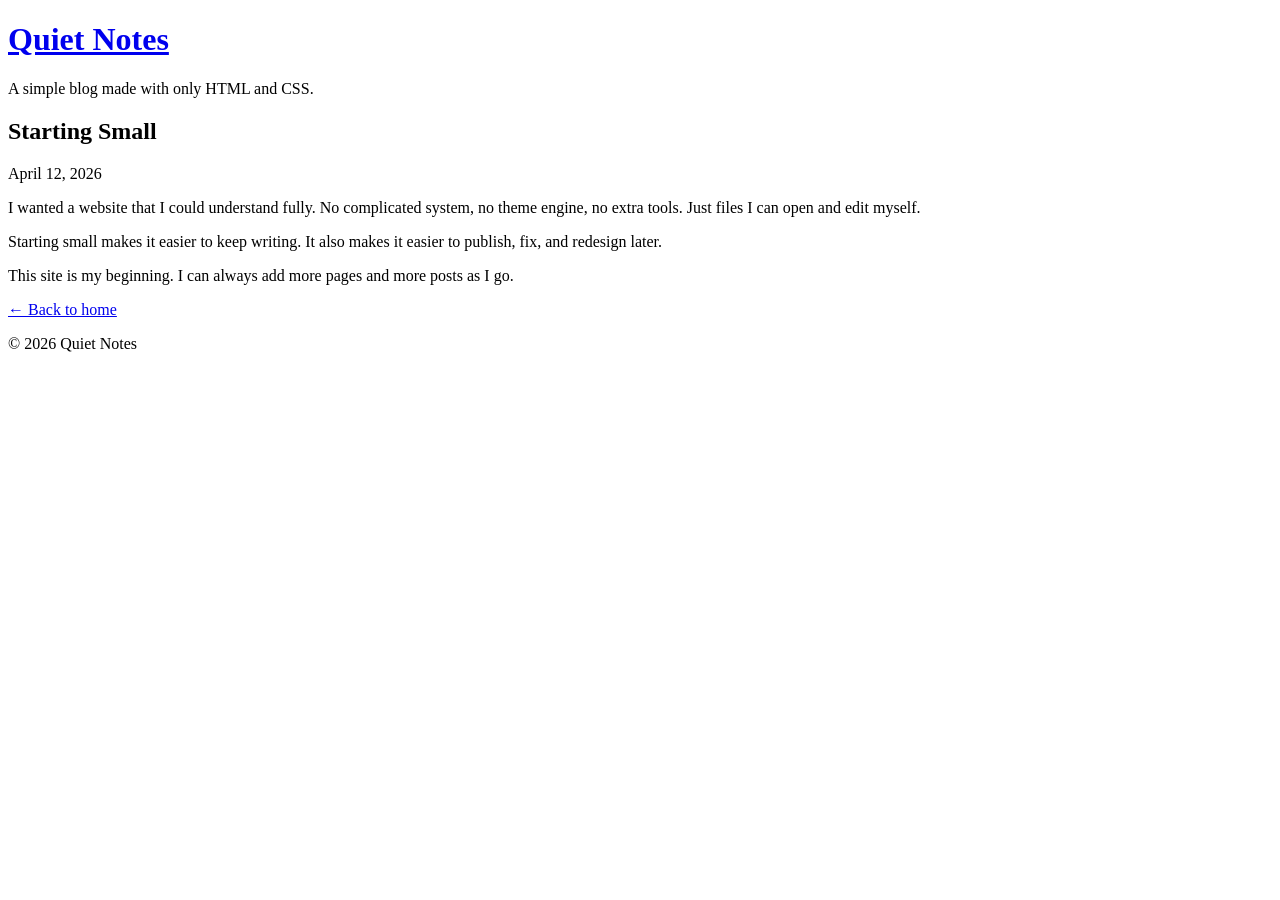
==== post1.html @ ef0f66a3 "Create post1.html" ====
<!DOCTYPE html>
<html lang="en">
<head>
  <meta charset="UTF-8">
  <meta name="viewport" content="width=device-width, initial-scale=1.0">
  <title>Starting Small - Quiet Notes</title>
  <link rel="stylesheet" href="style.css">
</head>
<body>
  <header class="site-header">
    <h1><a href="index.html">Quiet Notes</a></h1>
    <p class="tagline">A simple blog made with only HTML and CSS.</p>
  </header>

  <main>
    <article class="post">
      <h2>Starting Small</h2>
      <p class="post-meta">April 12, 2026</p>

      <p>
        I wanted a website that I could understand fully. No complicated system,
        no theme engine, no extra tools. Just files I can open and edit myself.
      </p>

      <p>
        Starting small makes it easier to keep writing. It also makes it easier
        to publish, fix, and redesign later.
      </p>

      <p>
        This site is my beginning. I can always add more pages and more posts
        as I go.
      </p>

      <p><a href="index.html">← Back to home</a></p>
    </article>
  </main>

  <footer class="site-footer">
    <p>© 2026 Quiet Notes</p>
  </footer>
</body>
</html>
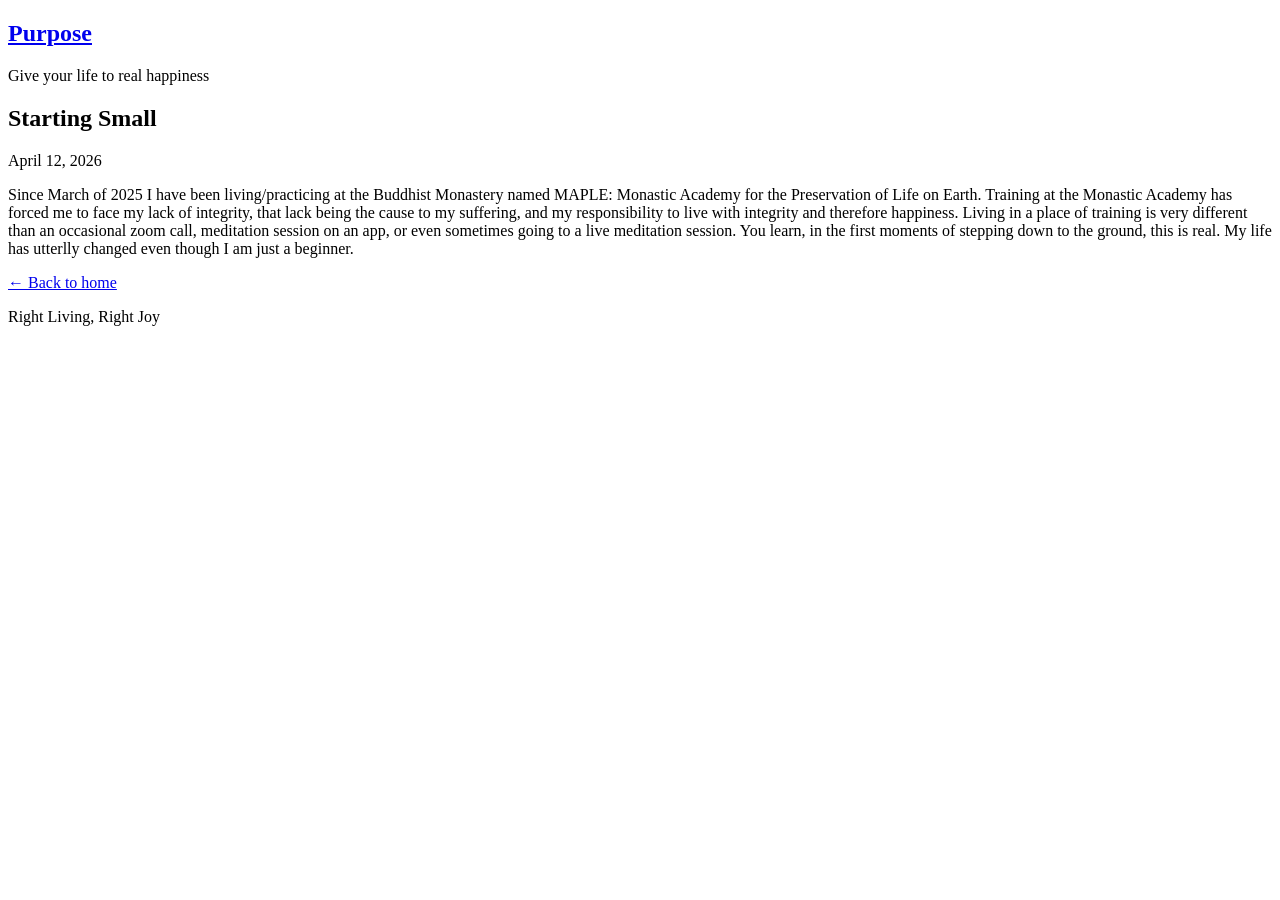
==== commit f384effc: "Update post1.html" ====
--- a/post1.html
+++ b/post1.html
@@ -3,13 +3,13 @@
 <head>
   <meta charset="UTF-8">
   <meta name="viewport" content="width=device-width, initial-scale=1.0">
-  <title>Starting Small - Quiet Notes</title>
+  <title>Clarity - Integrity</title>
   <link rel="stylesheet" href="style.css">
 </head>
 <body>
   <header class="site-header">
-    <h1><a href="index.html">Quiet Notes</a></h1>
-    <p class="tagline">A simple blog made with only HTML and CSS.</p>
+    <h2><a href="index.html">Purpose</a></h2>
+    <p class="tagline">Give your life to real happiness</p>
   </header>
 
   <main>
@@ -18,26 +18,20 @@
       <p class="post-meta">April 12, 2026</p>
 
       <p>
-        I wanted a website that I could understand fully. No complicated system,
-        no theme engine, no extra tools. Just files I can open and edit myself.
+       Since March of 2025 I have been living/practicing at the Buddhist Monastery named MAPLE: Monastic Academy for the Preservation of Life on Earth.
+      Training at the Monastic Academy has forced me to face my lack of integrity, that lack being the cause to my suffering, and my responsibility to live with integrity and therefore happiness.
+      Living in a place of training is very different than an occasional zoom call, meditation session on an app, or even sometimes going to a live meditation session.
+      You learn, in the first moments of stepping down to the ground, this is real. My life has utterlly changed even though I am just a beginner.
       </p>
 
-      <p>
-        Starting small makes it easier to keep writing. It also makes it easier
-        to publish, fix, and redesign later.
-      </p>
 
-      <p>
-        This site is my beginning. I can always add more pages and more posts
-        as I go.
-      </p>
 
       <p><a href="index.html">← Back to home</a></p>
     </article>
   </main>
 
   <footer class="site-footer">
-    <p>© 2026 Quiet Notes</p>
+    <p>Right Living, Right Joy</p>
   </footer>
 </body>
 </html>
--- a/style.css
+++ b/style.css
@@ -0,0 +1,43 @@
+<!DOCTYPE html>
+<html lang="en">
+<head>
+  <meta charset="UTF-8">
+  <meta name="viewport" content="width=device-width, initial-scale=1.0">
+  <title>Why Plain HTML - Quiet Notes</title>
+  <link rel="stylesheet" href="style.css">
+</head>
+<body>
+  <header class="site-header">
+    <h1><a href="index.html">Quiet Notes</a></h1>
+    <p class="tagline">A simple blog made with only HTML and CSS.</p>
+  </header>
+
+  <main>
+    <article class="post">
+      <h2>Why Plain HTML</h2>
+      <p class="post-meta">April 12, 2026</p>
+
+      <p>
+        Plain HTML feels direct. Every page is just a document, every link is
+        visible, and the whole site stays light.
+      </p>
+
+      <p>
+        I like that this kind of website works on many devices and browsers,
+        and that I do not need special software to update it.
+      </p>
+
+      <p>
+        It may be basic, but basic can be good. Sometimes clarity is better
+        than complexity.
+      </p>
+
+      <p><a href="index.html">← Back to home</a></p>
+    </article>
+  </main>
+
+  <footer class="site-footer">
+    <p>© 2026 Quiet Notes</p>
+  </footer>
+</body>
+</html>
